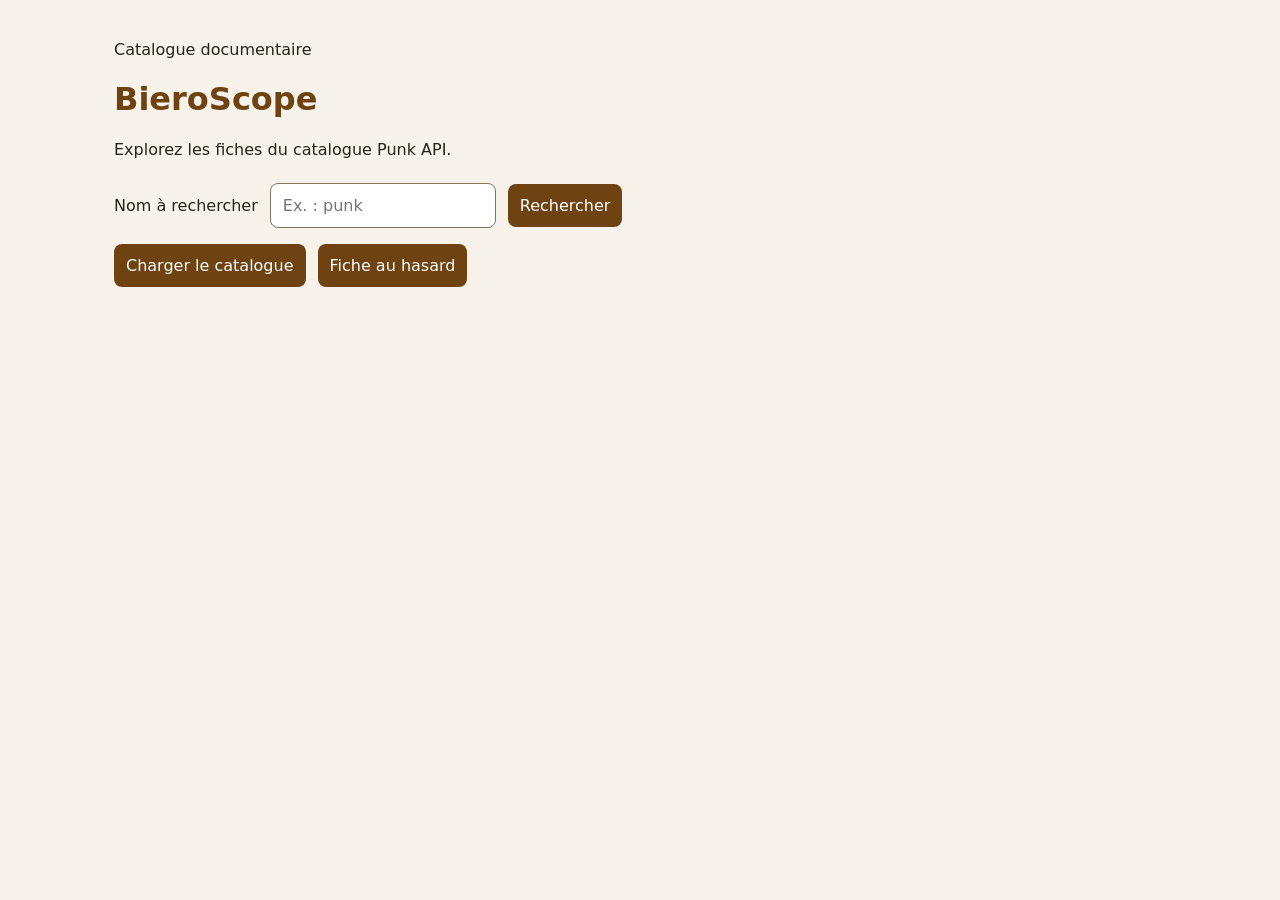
==== index.html @ 2bda1a4f "Tp finis" ====
<!doctype html>
<html lang="fr">
  <head>
    <meta charset="UTF-8" />
    <meta name="viewport" content="width=device-width, initial-scale=1" />
    <title>BieroScope</title>
    <link rel="stylesheet" href="style.css" />
    <script src="app.js"></script>
  </head>
  <body>
    <main>
      <header>
        <p>Catalogue documentaire</p>
        <h1>BieroScope</h1>
        <p>Explorez les fiches du catalogue Punk API.</p>
      </header>
      <form id="recherche-form">
        <label for="nom">Nom à rechercher</label>
        <input id="nom" name="nom" placeholder="Ex. : punk" />
        <button type="submit">Rechercher</button>
      </form>
      <nav aria-label="Actions du catalogue">
        <button id="charger" type="button">Charger le catalogue</button>
        <button id="aleatoire" type="button">Fiche au hasard</button>
      </nav>
      <p id="statut" role="status" aria-live="polite"></p>
      <section id="catalogue" aria-label="Fiches du catalogue"></section>
    </main>
  </body>
</html>
---- style.css ----
* {
  box-sizing: border-box;
}
body {
  margin: 0;
  background: #f7f3ea;
  color: #282218;
  font-family: system-ui, sans-serif;
}
main {
  max-width: 1100px;
  margin: auto;
  padding: 24px;
}
header {
  margin-bottom: 24px;
}
h1 {
  color: #6e4211;
}
form,
nav {
  display: flex;
  flex-wrap: wrap;
  gap: 12px;
  align-items: center;
  margin-bottom: 16px;
}
input,
button {
  padding: 12px;
  font: inherit;
  border-radius: 8px;
}
input {
  border: 1px solid #82755f;
}
button {
  background: #6e4211;
  color: white;
  border: 0;
  cursor: pointer;
}
button:disabled {
  opacity: 0.5;
  cursor: wait;
}
#statut {
  min-height: 28px;
}
#catalogue {
  display: grid;
  grid-template-columns: repeat(auto-fit, minmax(min(100%, 250px), 1fr));
  gap: 20px;
}
.carte {
  background: white;
  padding: 20px;
  border-radius: 12px;
}
.carte img {
  width: 100%;
  height: 180px;
  object-fit: contain;
}
.erreur {
  color: #a21a1a;
  font-weight: bold;
}
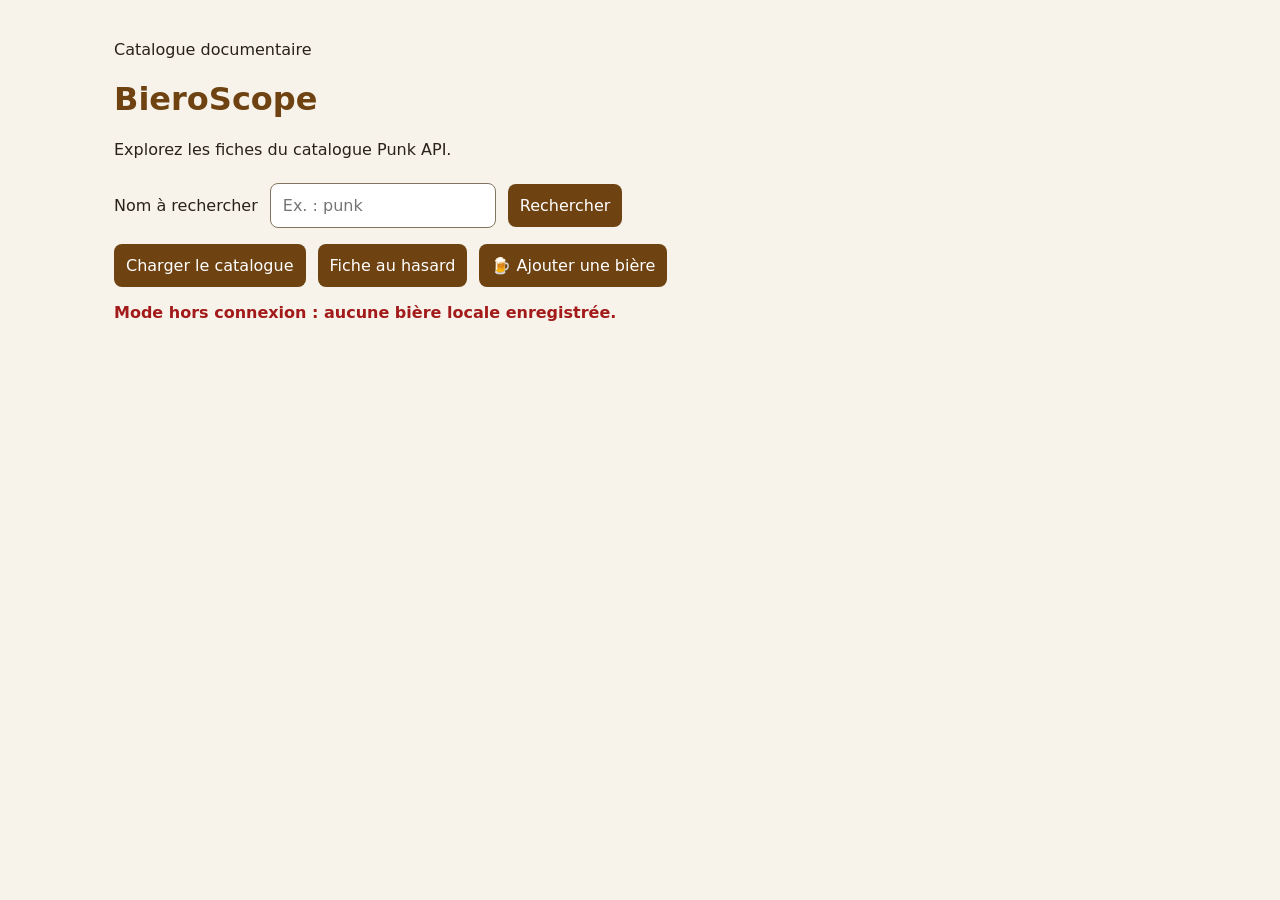
==== commit d6d1668f: "Sw" ====
--- a/index.html
+++ b/index.html
@@ -4,8 +4,11 @@
     <meta charset="UTF-8" />
     <meta name="viewport" content="width=device-width, initial-scale=1" />
     <title>BieroScope</title>
+    <link rel="manifest" href="./manifest.webmanifest" />
     <link rel="stylesheet" href="style.css" />
+    <script src="stockage.js"></script>
     <script src="app.js"></script>
+    <link rel="sw" href="./sw.js" />
   </head>
   <body>
     <main>
@@ -22,9 +25,16 @@
       <nav aria-label="Actions du catalogue">
         <button id="charger" type="button">Charger le catalogue</button>
         <button id="aleatoire" type="button">Fiche au hasard</button>
+        <a class="ajouter-biere" href="./add-beer.html"><span aria-hidden="true">🍺</span> Ajouter une bière</a>
+        <button id="install" type="button" hidden>Installer BieroScope</button>
       </nav>
       <p id="statut" role="status" aria-live="polite"></p>
       <section id="catalogue" aria-label="Fiches du catalogue"></section>
+      <nav id="pagination" aria-label="Pages du catalogue" hidden>
+        <button id="page-precedente" type="button">Page précédente</button>
+        <span id="numero-page"></span>
+        <button id="page-suivante" type="button">Page suivante</button>
+      </nav>
     </main>
   </body>
 </html>
--- a/style.css
+++ b/style.css
@@ -26,7 +26,14 @@
   align-items: center;
   margin-bottom: 16px;
 }
+[hidden] {
+  display: none !important;
+}
+#pagination {
+  margin-top: 20px;
+}
 input,
+.ajouter-biere,
 button {
   padding: 12px;
   font: inherit;
@@ -35,11 +42,15 @@
 input {
   border: 1px solid #82755f;
 }
+.ajouter-biere,
 button {
   background: #6e4211;
   color: white;
   border: 0;
   cursor: pointer;
+}
+.ajouter-biere {
+  text-decoration: none;
 }
 button:disabled {
   opacity: 0.5;
